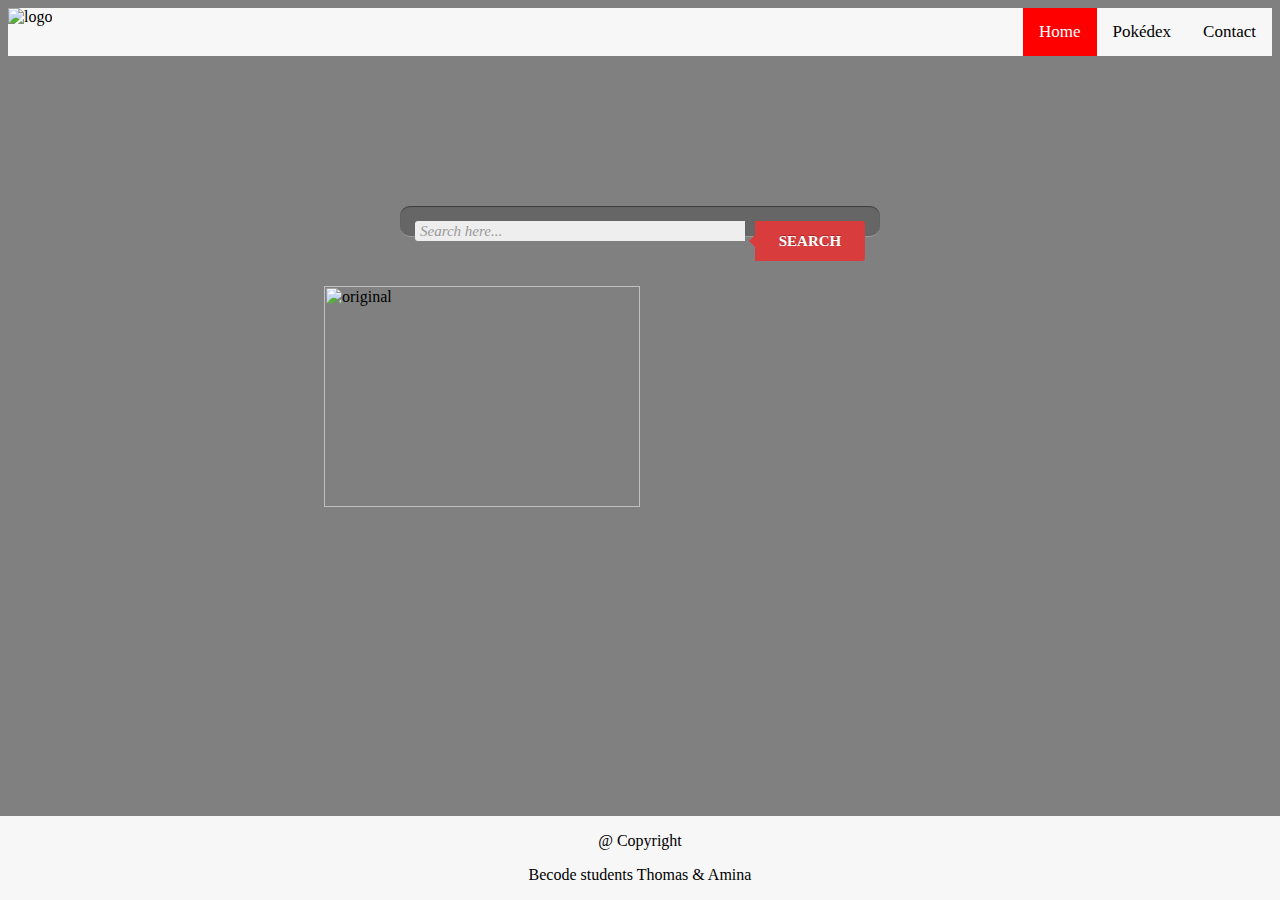
==== home.html @ 01b9eb5a "html +nav" ====
<html lang="en">
<head>
    <meta charset="UTF-8">
    <meta name="viewport" content="width=device-width, initial-scale=1.0">
    <title>Pokédex</title>
    <link href="https://cdn.jsdelivr.net/npm/bootstrap@5.0.0-beta1/dist/css/bootstrap.min.css" rel="stylesheet" integrity="sha384-giJF6kkoqNQ00vy+HMDP7azOuL0xtbfIcaT9wjKHr8RbDVddVHyTfAAsrekwKmP1" crossorigin="anonymous">
     <link rel="stylesheet" href="pokemon.css">    
</head>
<body>

    
  
    <div class="topnav">
        <img class="logo" src="https://www.clipartkey.com/mpngs/m/85-853729_pokemon-vector.png" alt="logo">
        <a href="#contact">Contact</a>
        <a href="#pokédex">Pokédex</a>
        <a class="active" href="#home">Home</a>
        
      </div>



<form class="form-wrapper cf">
    <input type="text" placeholder="Search here..." required>
    <button type="submit">Search</button>
</form>   

<img class="pokedex" src="/images/pokedex.png" alt="original">
    
<footer>
   <p>@ Copyright </p>
   <p> Becode students 
       Thomas & Amina
   </p>
</footer>



    
</body>
</html>
---- pokemon.css ----
body {

    background-color: grey;
}

/*logo*/

.logo {
 
  max-width:  5%;
  height: auto;

}
/*nav*/


.topnav {
    overflow: hidden;
    background-color: #f7f7f7;
  }
  
  
  .topnav a {
    float: right;
    display: block;
    color: black;
    text-align: center;
    padding: 25px 16px;
    text-decoration: none;
    font-size: 25px;
  }
  
 
  .topnav a:hover {
    background-color: #f7f7f7;
    color: black;
  }
  
  
  .topnav a.active {
    background-color: grey;
    color: white;
  }
.topnav {
    overflow: hidden;
    background-color: #f7f7f7;
  }
  
 
  .topnav a {
    float: right;
    display: block;
    color: black;
    text-align: center;
    padding: 14px 16px;
    text-decoration: none;
    font-size: 17px;
  }
  
  
  .topnav a:hover {
    background-color: white;
    color: black;
  }

  .topnav a.active {
    background-color: red;
    color: white;
  }
  

  /* Form wrapper styling */
.form-wrapper {
    width: 450px;
    padding: 15px;
    margin: 150px auto 50px auto;
    background: #444;
    background: rgba(0,0,0,.2);
    border-radius: 10px;
    box-shadow: 0 1px 1px rgba(0,0,0,.4) inset, 0 1px 0 rgba(255,255,255,.2);
}

/* searchbar */


/* Form text input */

.form-wrapper input {
    width: 330px;
    height: 20px;
    padding: 10px 5px;
    float: left;    
    font: bold 15px 'lucida sans', 'trebuchet MS', 'Tahoma';
    border: 0;
    background: #eee;
    border-radius: 3px 0 0 3px;      
}

.form-wrapper input:focus {
    outline: 0;
    background: #fff;
    box-shadow: 0 0 2px rgba(0,0,0,.8) inset;
}

.form-wrapper input::-webkit-input-placeholder {
   color: #999;
   font-weight: normal;
   font-style: italic;
}

.form-wrapper input:-moz-placeholder {
    color: #999;
    font-weight: normal;
    font-style: italic;
}

.form-wrapper input:-ms-input-placeholder {
    color: #999;
    font-weight: normal;
    font-style: italic;
}    

/* pokedex */

.pokedex {
   
  display: block;
  margin-left: auto;
  margin-right: auto;
  width: 50%;
}

/* Form submit button */
.form-wrapper button {
    overflow: visible;
    position: relative;
    float: right;
    border: 0;
    padding: 0;
    cursor: pointer;
    height: 40px;
    width: 110px;
    font: bold 15px/40px 'lucida sans', 'trebuchet MS', 'Tahoma';
    color: #fff;
    text-transform: uppercase;
    background: #d83c3c;
    border-radius: 0 3px 3px 0;      
    text-shadow: 0 -1px 0 rgba(0, 0 ,0, .3);
}   
  
.form-wrapper button:hover{		
    background: #e54040;
}	
  
.form-wrapper button:active,
.form-wrapper button:focus{   
    background: #c42f2f;
	outline: 0;   
}

.form-wrapper button:before { /* left arrow */
    content: '';
    position: absolute;
    border-width: 8px 8px 8px 0;
    border-style: solid solid solid none;
    border-color: transparent #d83c3c transparent;
    top: 12px;
    left: -6px;
}

.form-wrapper button:hover:before{
    border-right-color: #e54040;
}

.form-wrapper button:focus:before,
.form-wrapper button:active:before{
        border-right-color: #c42f2f;
}      

.form-wrapper button::-moz-focus-inner { /* remove extra button spacing for Mozilla Firefox */
    border: 0;
    padding: 0;
}    

/*footer*/

footer {
  position: fixed;
  left: 0;
  bottom: 0;
  width: 100%;
  background-color: #f7f7f7;
  color: black;
  text-align: center;
  }
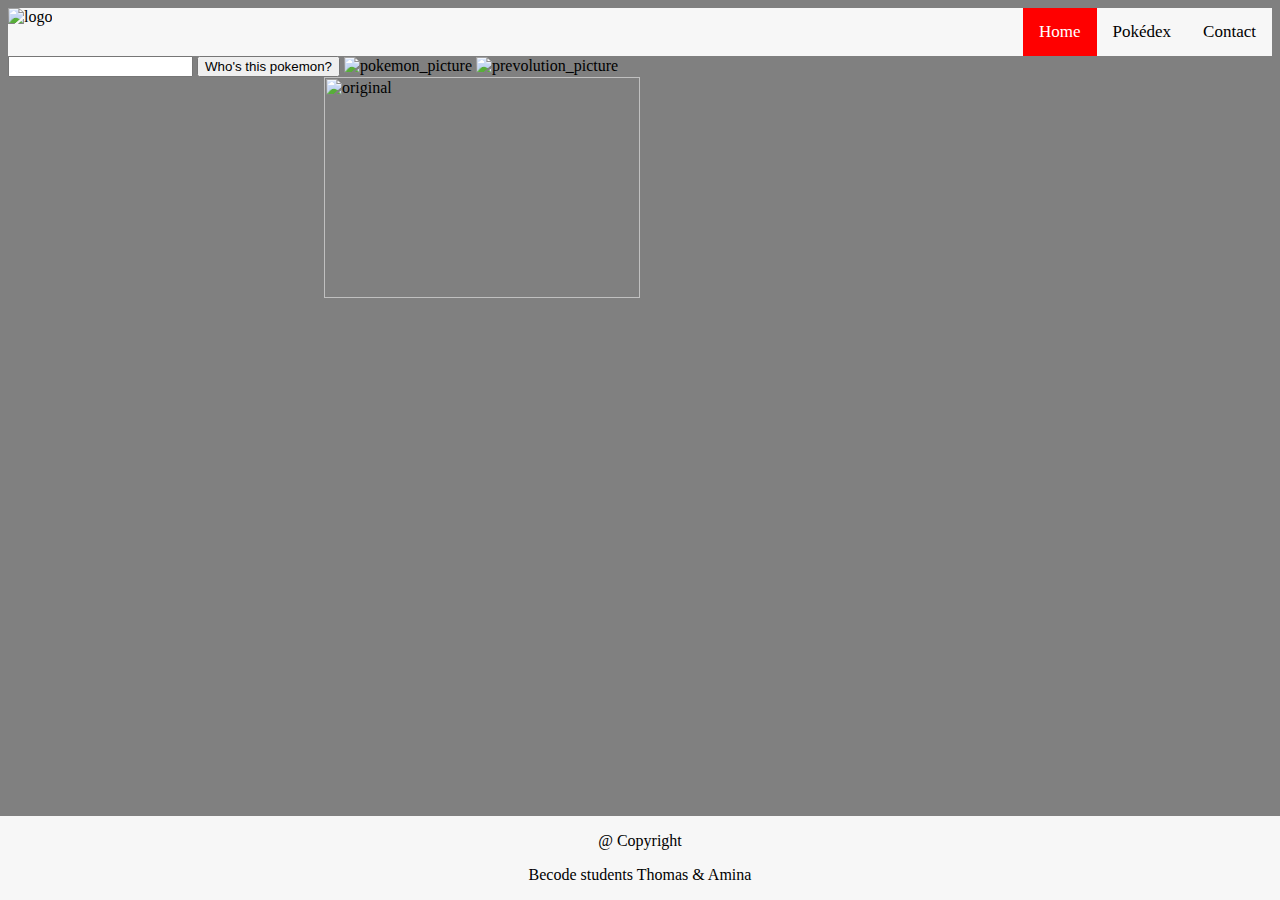
==== commit 56db61ab: "edit" ====
--- a/home.html
+++ b/home.html
@@ -21,10 +21,10 @@
 
 
 
-<form class="form-wrapper cf">
-    <input type="text" placeholder="Search here..." required>
-    <button type="submit">Search</button>
-</form>   
+      <input type="text" id="find" name="find">
+      <button type="button" id="run">Who's this pokemon?</button>
+      <img id="pokemon_picture" alt="pokemon_picture" src="">
+      <img id="prevolution_picture" alt="prevolution_picture" src="">  
 
 <img class="pokedex" src="/images/pokedex.png" alt="original">
     
@@ -36,7 +36,7 @@
 </footer>
 
 
-
+<script src="pokemon.js"></script>
     
 </body>
 </html>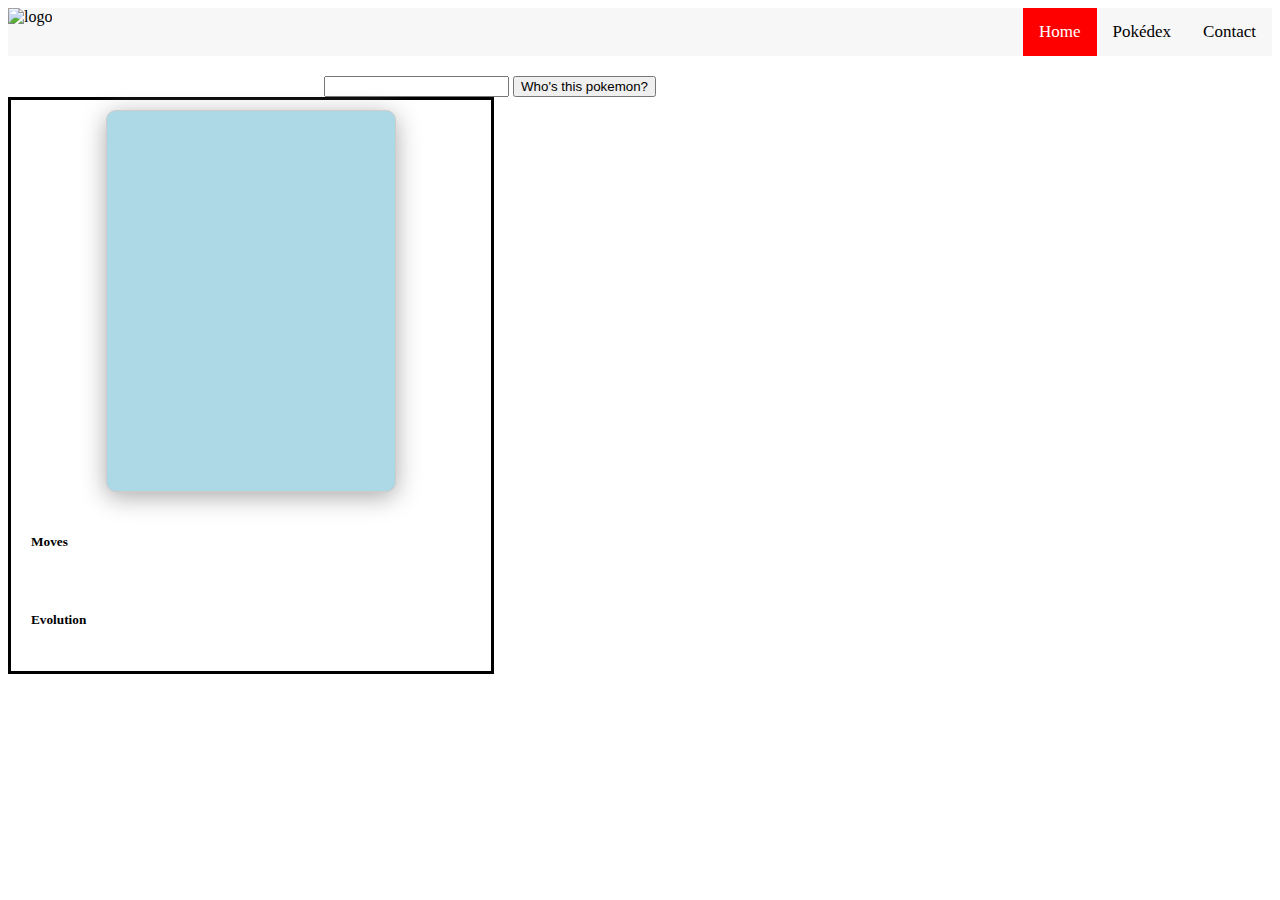
==== commit fdfff9c5: "edit" ====
--- a/home.html
+++ b/home.html
@@ -20,20 +20,41 @@
       </div>
 
 
+    <div class="search">
+      <input type="text" id="find" name="find">
+      <button type="button" id="run"  class="btn btn-dark">Who's this pokemon?</button>
+    
+    </div>
 
-      <input type="text" id="find" name="find">
-      <button type="button" id="run">Who's this pokemon?</button>
-      <img id="pokemon_picture" alt="pokemon_picture" src="">
-      <img id="prevolution_picture" alt="prevolution_picture" src="">  
+    <div id="bigcard" style="border: black solid; width: 30rem;">
+    <div class="card text-white bg-dark mb-3" style="width: 18rem;" id = "card">
+      
+      <img id="pokemon_picture" alt="" src="">
+     
+       <p id= "location"></p>
+      <div class="card-body">
+        <p class="card-text"></p>
+      </div>
 
-<img class="pokedex" src="/images/pokedex.png" alt="original">
     
-<footer>
-   <p>@ Copyright </p>
-   <p> Becode students 
-       Thomas & Amina
-   </p>
-</footer>
+    </div>
+    
+      <div id= "next card" >
+        <h5 class="card-title">Moves</h5>
+        <p id= "moves" ></p>
+        <h5 class="card-title">Evolution</h5>
+        <p id= "name"></p>
+       <img id="prevolution_picture" class="evoulution" alt="" src=""> 
+
+
+      </div>
+
+
+    </div>
+
+
+
+
 
 
 <script src="pokemon.js"></script>
--- a/pokemon.css
+++ b/pokemon.css
@@ -1,6 +1,7 @@
 body {
 
-    background-color: grey;
+    background-color: #ffffff;
+    
 }
 
 /*logo*/
@@ -69,6 +70,8 @@
   }
   
 
+
+
   /* Form wrapper styling */
 .form-wrapper {
     width: 450px;
@@ -80,55 +83,57 @@
     box-shadow: 0 1px 1px rgba(0,0,0,.4) inset, 0 1px 0 rgba(255,255,255,.2);
 }
 
-/* searchbar */
-
 
 /* Form text input */
 
-.form-wrapper input {
-    width: 330px;
-    height: 20px;
-    padding: 10px 5px;
-    float: left;    
-    font: bold 15px 'lucida sans', 'trebuchet MS', 'Tahoma';
-    border: 0;
-    background: #eee;
-    border-radius: 3px 0 0 3px;      
-}
-
-.form-wrapper input:focus {
-    outline: 0;
-    background: #fff;
-    box-shadow: 0 0 2px rgba(0,0,0,.8) inset;
-}
-
-.form-wrapper input::-webkit-input-placeholder {
-   color: #999;
-   font-weight: normal;
-   font-style: italic;
-}
-
-.form-wrapper input:-moz-placeholder {
-    color: #999;
-    font-weight: normal;
-    font-style: italic;
-}
-
-.form-wrapper input:-ms-input-placeholder {
-    color: #999;
-    font-weight: normal;
-    font-style: italic;
-}    
+   
 
 /* pokedex */
 
-.pokedex {
+.search {
    
   display: block;
   margin-left: auto;
   margin-right: auto;
   width: 50%;
+  padding-top: 20px;
+  justify-content: center;
 }
+
+.bigcard {
+  margin: 0 auto;
+width: 100%;
+text-align: center;
+margin-top: 20px;
+}
+
+.card-title {
+  padding: 20px;
+}
+/* card */
+
+#card {
+  height: 350px;
+  width: 250px;
+  background-color: white;
+  text-align: center;
+  
+  display: inline-block;
+  border: 1px solid #ccc;
+  box-shadow: 0px 5px 25px #aaa;
+  border-radius: 10px;
+  display: flex;
+
+  height:380px;
+  background-color: lightblue;
+  margin: 10px auto;
+  position: relative;
+ 
+
+
+
+}
+
 
 /* Form submit button */
 .form-wrapper button {
@@ -182,15 +187,3 @@
     padding: 0;
 }    
 
-/*footer*/
-
-footer {
-  position: fixed;
-  left: 0;
-  bottom: 0;
-  width: 100%;
-  background-color: #f7f7f7;
-  color: black;
-  text-align: center;
-  }
-  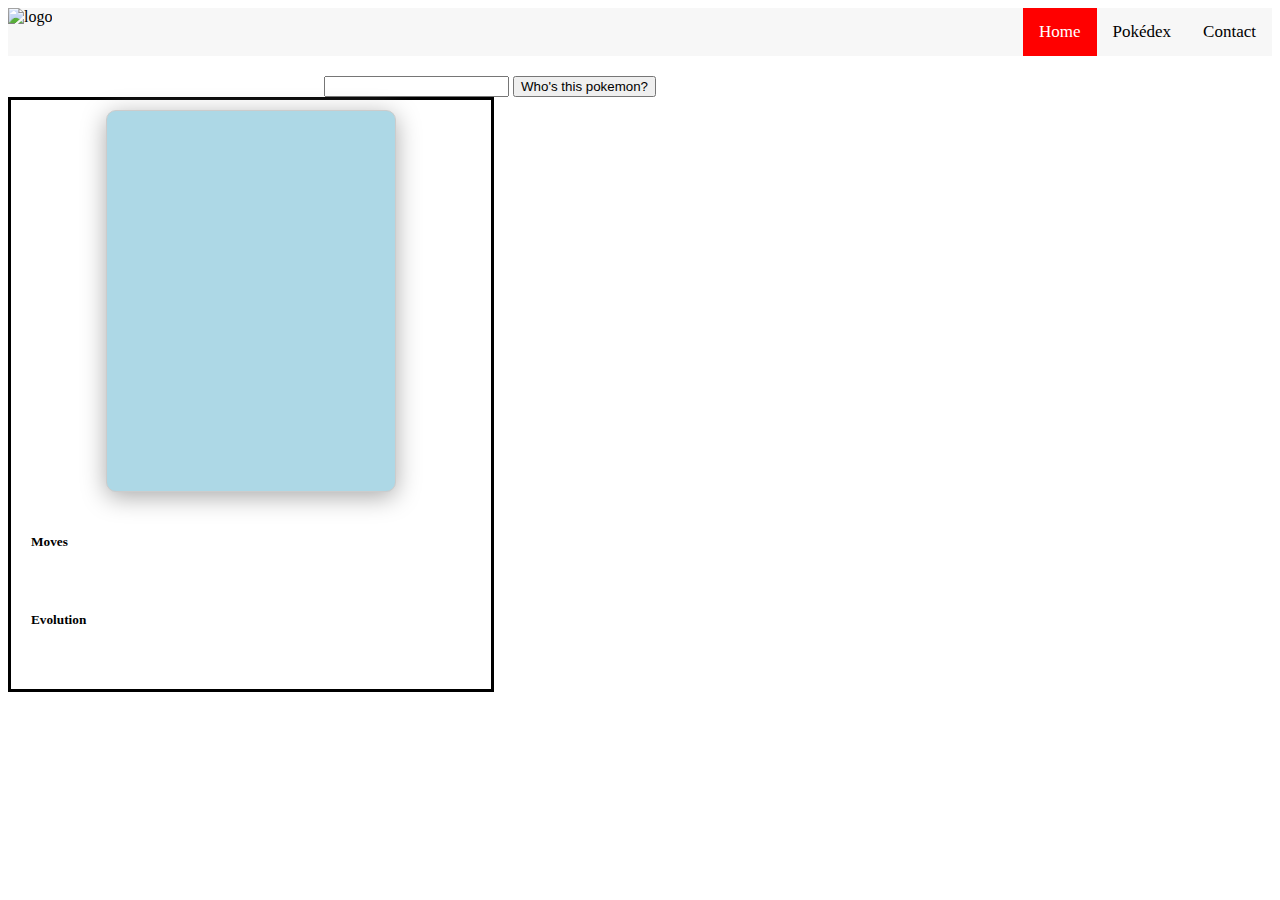
==== commit 2e65173c: "Added EvoChain" ====
--- a/home.html
+++ b/home.html
@@ -44,7 +44,12 @@
         <p id= "moves" ></p>
         <h5 class="card-title">Evolution</h5>
         <p id= "name"></p>
-       <img id="prevolution_picture" class="evoulution" alt="" src=""> 
+       <img id="prevolution_picture" class="evoulution" alt="" src="">
+           <div id="trial">
+      <img id="base"  class="trialslot invisible" alt="" src="">
+      <img id="evo1"  class="trialslot invisible" alt="" src="">
+      <img id="evo2" class="trialslot invisible"  alt="" src="">
+  </div>
 
 
       </div>
@@ -60,4 +65,4 @@
 <script src="pokemon.js"></script>
     
 </body>
-</html>+</html>
